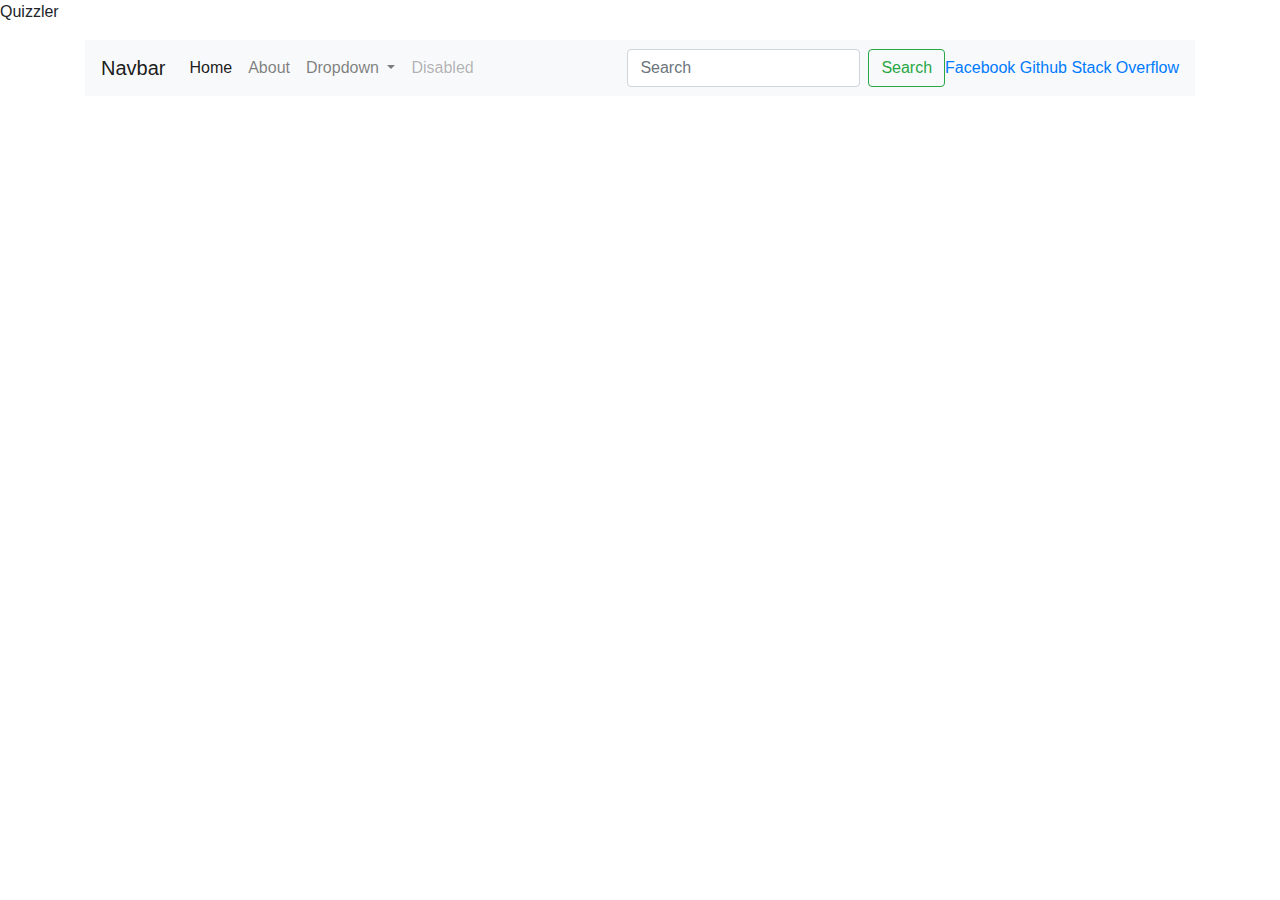
==== Quizzler.html @ c626d237 "Navbar" ====
<!Doctype html>
<html>
  <head>
    <meta charset="utf-8"/>
    <title>Quizzler</title>
    <link href="styles.css" rel="stylesheet" type="text/css"/>
      <link rel="stylesheet" href="https://maxcdn.bootstrapcdn.com/bootstrap/4.0.0/css/bootstrap.min.css" integrity="sha384-Gn5384xqQ1aoWXA+058RXPxPg6fy4IWvTNh0E263XmFcJlSAwiGgFAW/dAiS6JXm" crossorigin="anonymous">
  </head>
  <body>
    <header>Quizzler</header>
    <h1></h1>
    <p></p>
  </body>

  <div class="container">

    <!--Start Nav-->

    <nav class="navbar navbar-expand-lg navbar-light bg-light">
<a class="navbar-brand" href="#">Navbar</a>
<button class="navbar-toggler" type="button" data-toggle="collapse" data-target="#navbarSupportedContent" aria-controls="navbarSupportedContent" aria-expanded="false" aria-label="Toggle navigation">
  <span class="navbar-toggler-icon"></span>
</button>

<div class="collapse navbar-collapse" id="navbarSupportedContent">
  <ul class="navbar-nav mr-auto">
    <li class="nav-item active">
      <a class="nav-link" href="./Quizzler.html">Home <span class="sr-only">(current)</span></a>
    </li>
    <li class="nav-item">
      <a class="nav-link" href="./about.html">About</a>
    </li>
    <li class="nav-item dropdown">
      <a class="nav-link dropdown-toggle" href="#" id="navbarDropdown" role="button" data-toggle="dropdown" aria-haspopup="true" aria-expanded="false">
        Dropdown
      </a>
      <div class="dropdown-menu" aria-labelledby="navbarDropdown">
        <a class="dropdown-item" href="#">Action</a>
        <a class="dropdown-item" href="#">Another action</a>
        <div class="dropdown-divider"></div>
        <a class="dropdown-item" href="#">Something else here</a>
      </div>
    </li>
    <li class="nav-item">
      <a class="nav-link disabled" href="#">Disabled</a>
    </li>
  </ul>
  <form class="form-inline my-2 my-lg-0">
    <input class="form-control mr-sm-2" type="search" placeholder="Search" aria-label="Search">
    <button class="btn btn-outline-success my-2 my-sm-0" type="submit">Search</button>
  </form>
</div>
  <footer><a href="http://www.facebook.com/lilconman2">Facebook</a>
  <a href="http://github.com/Cgmccarty">Github</a>
  <a href="http://stackoverflow.com/users/9285584/cgmccarty">Stack Overflow
  </a></footer>
</html>
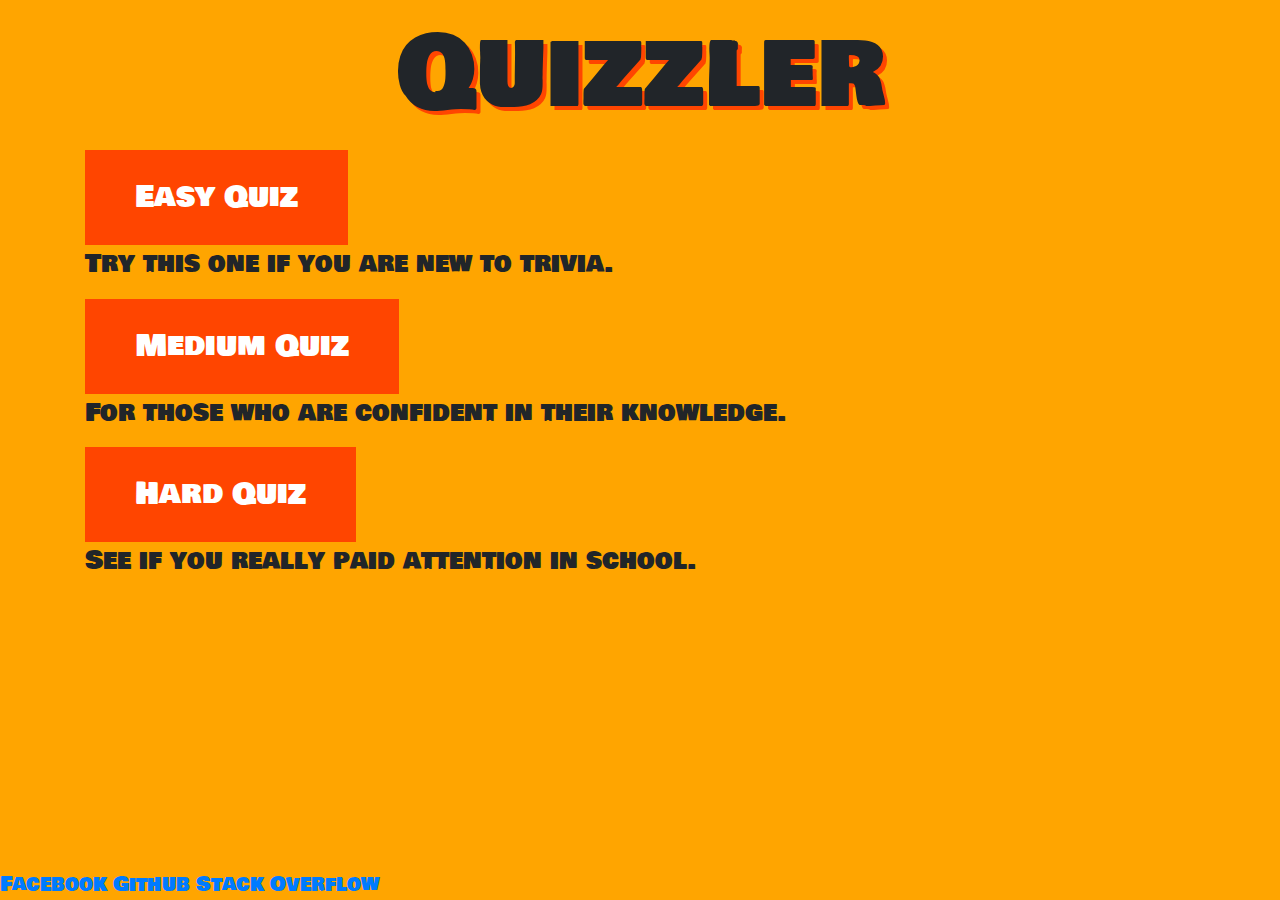
==== commit 5557aed5: "Updated files" ====
--- a/Quizzler.html
+++ b/Quizzler.html
@@ -1,57 +1,38 @@
 <!Doctype html>
 <html>
+<div class="canvas">
   <head>
     <meta charset="utf-8"/>
     <title>Quizzler</title>
-    <link href="styles.css" rel="stylesheet" type="text/css"/>
-      <link rel="stylesheet" href="https://maxcdn.bootstrapcdn.com/bootstrap/4.0.0/css/bootstrap.min.css" integrity="sha384-Gn5384xqQ1aoWXA+058RXPxPg6fy4IWvTNh0E263XmFcJlSAwiGgFAW/dAiS6JXm" crossorigin="anonymous">
+    <link href="https://fonts.googleapis.com/css?family=Bowlby+One+SC" rel="stylesheet">
+    <link rel="stylesheet" href="https://maxcdn.bootstrapcdn.com/bootstrap/4.0.0/css/bootstrap.min.css" integrity="sha384-Gn5384xqQ1aoWXA+058RXPxPg6fy4IWvTNh0E263XmFcJlSAwiGgFAW/dAiS6JXm" crossorigin="anonymous">
+    <link href="style.css" rel="stylesheet" type="text/css"/>
   </head>
   <body>
+  <div class="container">
     <header>Quizzler</header>
-    <h1></h1>
-    <p></p>
+
+    <div class="Easy">
+      <button class="button" type="button">Easy Quiz</button><br/>
+    </div>
+      <p class="qds">Try this one if you are new to trivia.</p>
+    <div class="Medium">
+      <button class="button" type="button">Medium Quiz</button><br/>
+    </div>
+      <p class="qds">For those who are confident in their knowledge.</p>
+    <div class="Hard">
+      <button class="button" type="button">Hard Quiz</button><br/>
+    </div>
+      <p class="qds">See if you really paid attention in school.</p>
+  </div>
   </body>
-
-  <div class="container">
-
-    <!--Start Nav-->
-
-    <nav class="navbar navbar-expand-lg navbar-light bg-light">
-<a class="navbar-brand" href="#">Navbar</a>
-<button class="navbar-toggler" type="button" data-toggle="collapse" data-target="#navbarSupportedContent" aria-controls="navbarSupportedContent" aria-expanded="false" aria-label="Toggle navigation">
-  <span class="navbar-toggler-icon"></span>
-</button>
-
-<div class="collapse navbar-collapse" id="navbarSupportedContent">
-  <ul class="navbar-nav mr-auto">
-    <li class="nav-item active">
-      <a class="nav-link" href="./Quizzler.html">Home <span class="sr-only">(current)</span></a>
-    </li>
-    <li class="nav-item">
-      <a class="nav-link" href="./about.html">About</a>
-    </li>
-    <li class="nav-item dropdown">
-      <a class="nav-link dropdown-toggle" href="#" id="navbarDropdown" role="button" data-toggle="dropdown" aria-haspopup="true" aria-expanded="false">
-        Dropdown
-      </a>
-      <div class="dropdown-menu" aria-labelledby="navbarDropdown">
-        <a class="dropdown-item" href="#">Action</a>
-        <a class="dropdown-item" href="#">Another action</a>
-        <div class="dropdown-divider"></div>
-        <a class="dropdown-item" href="#">Something else here</a>
-      </div>
-    </li>
-    <li class="nav-item">
-      <a class="nav-link disabled" href="#">Disabled</a>
-    </li>
-  </ul>
-  <form class="form-inline my-2 my-lg-0">
-    <input class="form-control mr-sm-2" type="search" placeholder="Search" aria-label="Search">
-    <button class="btn btn-outline-success my-2 my-sm-0" type="submit">Search</button>
-  </form>
+  <div class="bottom">
+    <footer>
+      <p></p>
+        <a href="http://www.facebook.com/lilconman2">Facebook</a>
+        <a href="http://github.com/Cgmccarty">Github</a>
+        <a href="http://stackoverflow.com/users/9285584/cgmccarty">Stack Overflow</a>
+    </footer>
+  </div>
 </div>
-  <footer><a href="http://www.facebook.com/lilconman2">Facebook</a>
-  <a href="http://github.com/Cgmccarty">Github</a>
-  <a href="http://stackoverflow.com/users/9285584/cgmccarty">Stack Overflow
-  </a></footer>
 </html>
--- a/style.css
+++ b/style.css
@@ -0,0 +1,41 @@
+/* CSS page */
+html {
+  background-color: orange;
+  font-family: "Bowlby One SC", cursive;
+}
+
+footer {
+  position: absolute;
+  bottom: 0;
+  font-size: 20px;
+}
+
+#site {
+  overflow-x: hidden;
+}
+
+.canvas {
+  background-color: orange;
+  font-family: "Bowlby One SC", cursive;
+}
+
+header {
+  font-size: 100px;
+  text-align: center;
+  text-shadow: 4px 4px orangered;
+}
+
+.button {
+  background-color: orangered;
+  font-family: "Bowlby One SC", cursive;
+  font-size: 30px;
+  border: none;
+  color: white;
+  padding: 25px 50px;
+  text-decoration: none;
+  display: inline-block;
+}
+
+.qds {
+  font-size: 25px;
+}
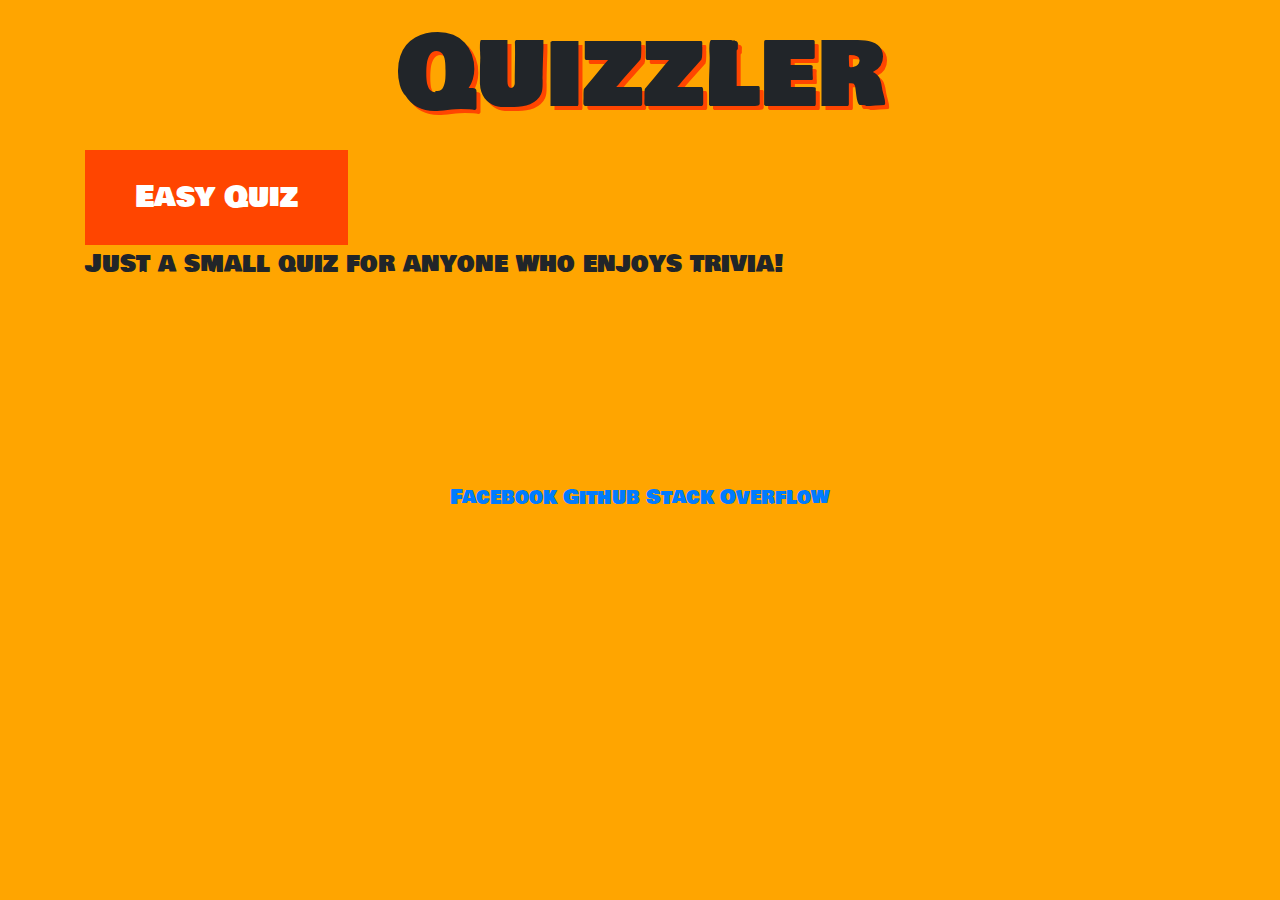
==== commit be144301: "Updated button and number of quizzes" ====
--- a/Quizzler.html
+++ b/Quizzler.html
@@ -11,28 +11,19 @@
   <body>
   <div class="container">
     <header>Quizzler</header>
-
-    <div class="Easy">
+    <div id="content">
+    <div id="estart">
       <button class="button" type="button">Easy Quiz</button><br/>
     </div>
-      <p class="qds">Try this one if you are new to trivia.</p>
-    <div class="Medium">
-      <button class="button" type="button">Medium Quiz</button><br/>
-    </div>
-      <p class="qds">For those who are confident in their knowledge.</p>
-    <div class="Hard">
-      <button class="button" type="button">Hard Quiz</button><br/>
-    </div>
-      <p class="qds">See if you really paid attention in school.</p>
+      <p class="qds">Just a small quiz for anyone who enjoys trivia!</p>
   </div>
+  </div>
+  <footer>
+      <a href="http://www.facebook.com/lilconman2">Facebook</a>
+      <a href="http://github.com/Cgmccarty">Github</a>
+      <a href="http://stackoverflow.com/users/9285584/cgmccarty">Stack Overflow</a>
+  </footer>
+  <script src="scripts/main.js"></script>
   </body>
-  <div class="bottom">
-    <footer>
-      <p></p>
-        <a href="http://www.facebook.com/lilconman2">Facebook</a>
-        <a href="http://github.com/Cgmccarty">Github</a>
-        <a href="http://stackoverflow.com/users/9285584/cgmccarty">Stack Overflow</a>
-    </footer>
-  </div>
 </div>
 </html>
--- a/style.css
+++ b/style.css
@@ -5,9 +5,10 @@
 }
 
 footer {
-  position: absolute;
   bottom: 0;
   font-size: 20px;
+  text-align: center;
+  margin-top: 200px;
 }
 
 #site {
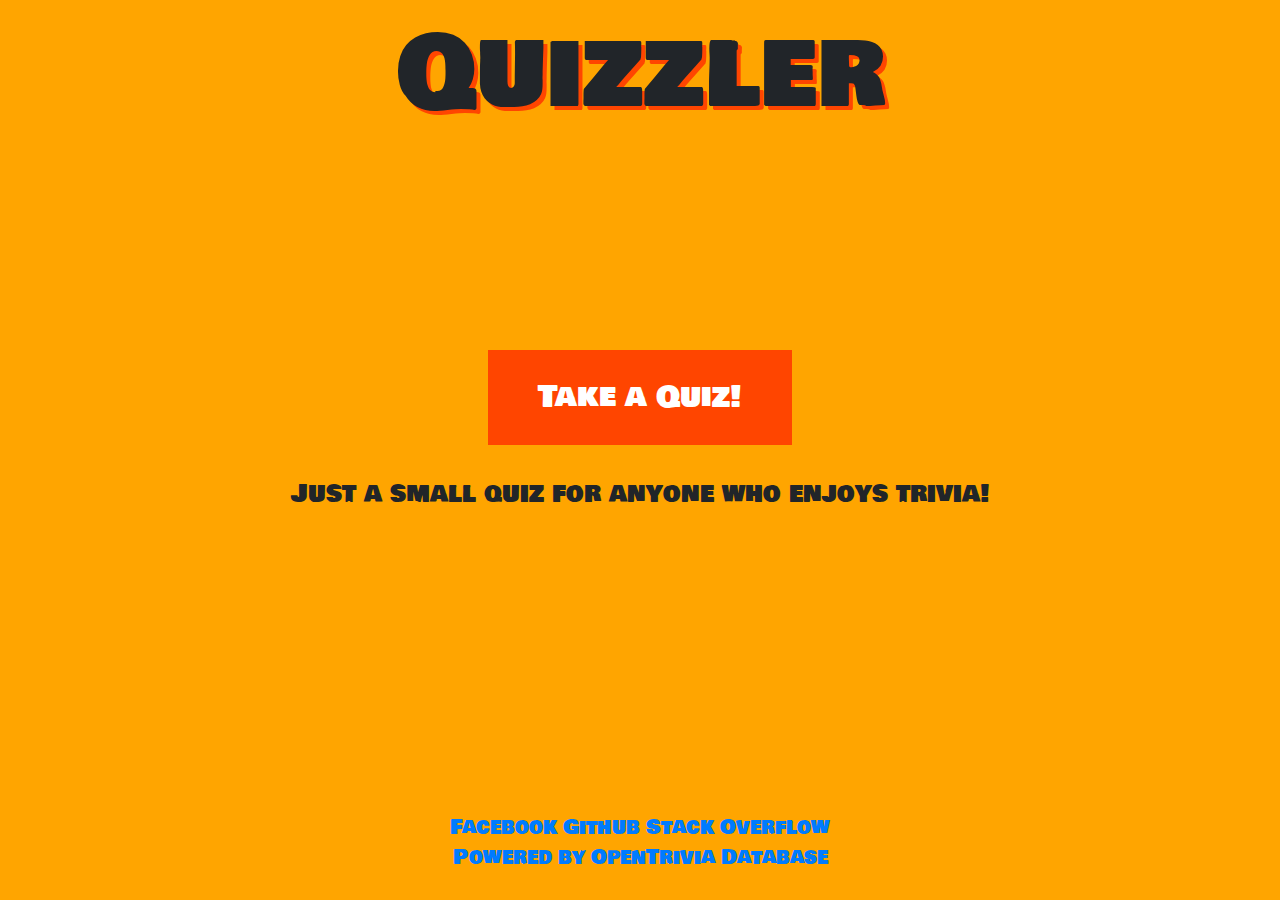
==== commit 6dd73128: "Randomized options, added retry and home button, expanded question categories" ====
--- a/Quizzler.html
+++ b/Quizzler.html
@@ -13,7 +13,7 @@
     <header>Quizzler</header>
     <div id="content">
     <div id="estart">
-      <button class="button" type="button">Easy Quiz</button><br/>
+      <button class="button" id="start" type="button">Take a Quiz!</button><br/>
     </div>
       <p class="qds">Just a small quiz for anyone who enjoys trivia!</p>
   </div>
@@ -22,6 +22,8 @@
       <a href="http://www.facebook.com/lilconman2">Facebook</a>
       <a href="http://github.com/Cgmccarty">Github</a>
       <a href="http://stackoverflow.com/users/9285584/cgmccarty">Stack Overflow</a>
+      <br/>
+      <a href="http://opentdb.com/">Powered by OpenTrivia Database</a>
   </footer>
   <script src="scripts/main.js"></script>
   </body>
--- a/style.css
+++ b/style.css
@@ -8,7 +8,8 @@
   bottom: 0;
   font-size: 20px;
   text-align: center;
-  margin-top: 200px;
+  margin-top: 300px;
+  margin-bottom: 25px;
 }
 
 #site {
@@ -35,8 +36,28 @@
   padding: 25px 50px;
   text-decoration: none;
   display: inline-block;
+  top: 50%;
+  margin-top: 200px;
+  margin-bottom: 30px;
 }
 
 .qds {
   font-size: 25px;
+  text-align: center;
 }
+
+.question {
+  font-size: 25px;
+}
+
+.answers {
+  font-size: 18px;
+}
+
+#estart {
+  text-align: center;
+}
+
+#content {
+  text-size: 30px;
+}
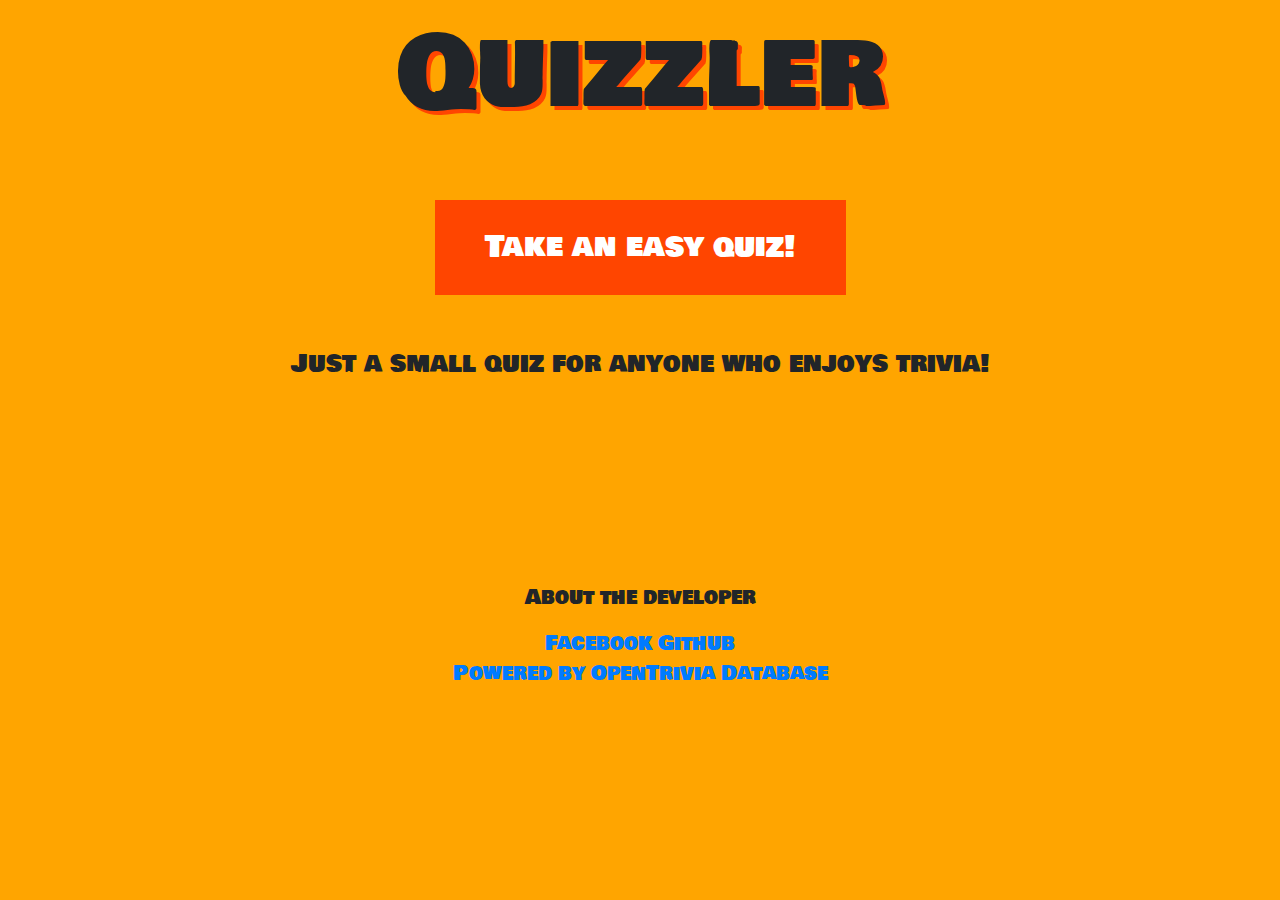
==== commit 5a458328: "CSS to buttons, footer work" ====
--- a/Quizzler.html
+++ b/Quizzler.html
@@ -13,15 +13,15 @@
     <header>Quizzler</header>
     <div id="content">
     <div id="estart">
-      <button class="button" id="start" type="button">Take a Quiz!</button><br/>
+      <button class="button" id="start" type="button">Take an easy quiz!</button><br/>
     </div>
       <p class="qds">Just a small quiz for anyone who enjoys trivia!</p>
   </div>
   </div>
   <footer>
+    <p>About the developer</p>
       <a href="http://www.facebook.com/lilconman2">Facebook</a>
       <a href="http://github.com/Cgmccarty">Github</a>
-      <a href="http://stackoverflow.com/users/9285584/cgmccarty">Stack Overflow</a>
       <br/>
       <a href="http://opentdb.com/">Powered by OpenTrivia Database</a>
   </footer>
--- a/style.css
+++ b/style.css
@@ -2,14 +2,18 @@
 html {
   background-color: orange;
   font-family: "Bowlby One SC", cursive;
+  min-height: 100%;
+  position: relative;
 }
 
 footer {
-  bottom: 0;
   font-size: 20px;
   text-align: center;
-  margin-top: 300px;
   margin-bottom: 25px;
+  margin-top: 200px;
+  left: 0;
+  bottom: 0;
+  overflow: hidden;
 }
 
 #site {
@@ -37,8 +41,9 @@
   text-decoration: none;
   display: inline-block;
   top: 50%;
-  margin-top: 200px;
-  margin-bottom: 30px;
+  margin-top: 50px;
+  margin-bottom: 50px;
+
 }
 
 .qds {
